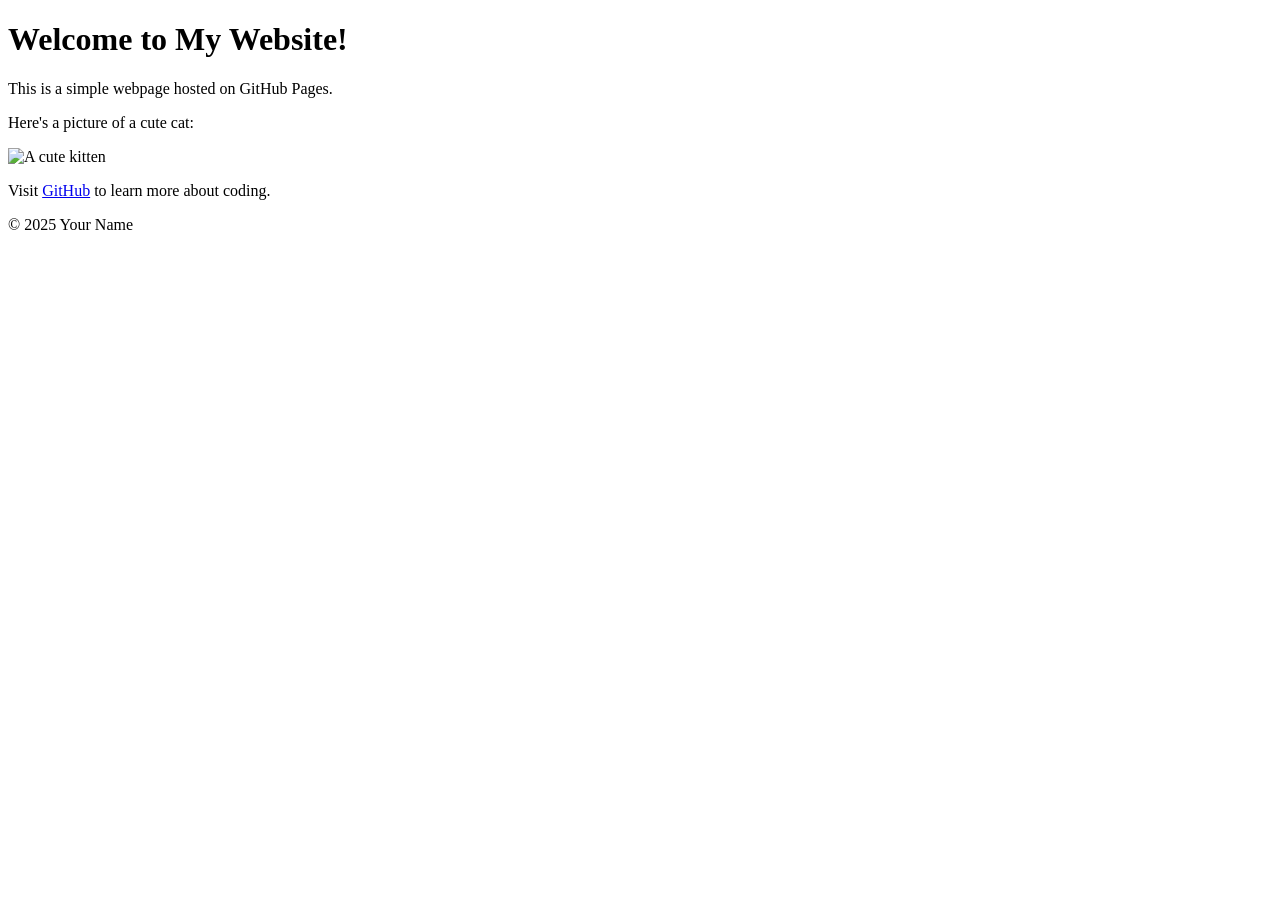
==== index.html @ 02793913 "Initial commit: Added simple HTML page" ====
<!DOCTYPE html>
<html lang="en">
<head>
    <meta charset="UTF-8">
    <meta name="viewport" content="width=device-width, initial-scale=1.0">
    <title>My First GitHub Page</title>
</head>
<body>
    <header>
        <h1>Welcome to My Website!</h1>
    </header>

    <main>
        <p>This is a simple webpage hosted on GitHub Pages.</p>
        <p>Here's a picture of a cute cat:</p>
        <img src="https://placekitten.com/200/300" alt="A cute kitten">
        
        <p>Visit <a href="https://github.com">GitHub</a> to learn more about coding.</p>
    </main>

    <footer>
        <p>&copy; 2025 Your Name</p>
    </footer>

</body>
</html>
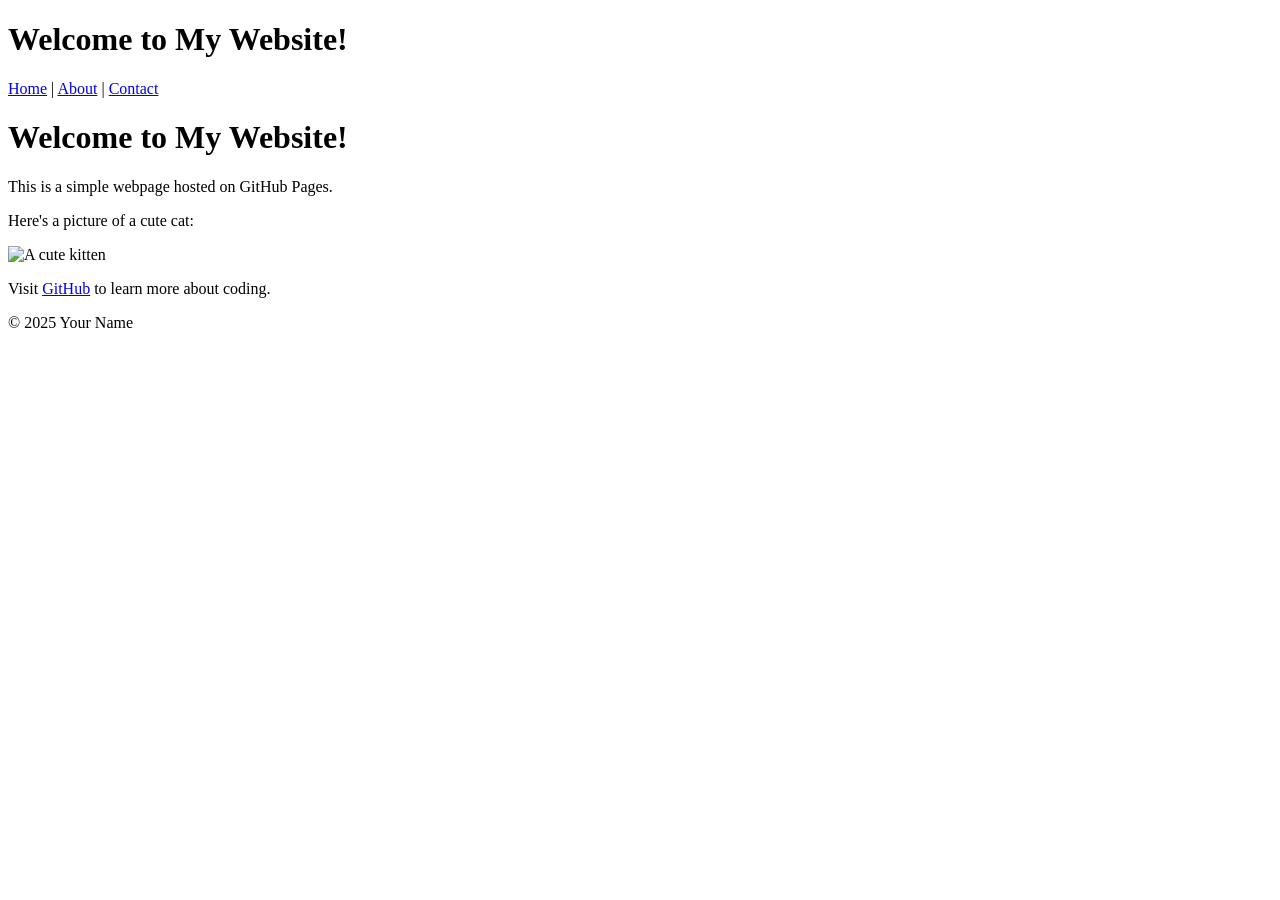
==== commit b66f40ad: "Added CSS3 styling to the website" ====
--- a/index.html
+++ b/index.html
@@ -7,6 +7,13 @@
 </head>
 <body>
     <header>
+        <h1>Welcome to My Website!</h1>
+        <nav>
+            <a href="index.html">Home</a> |
+            <a href="about.html">About</a> |
+            <a href="contact.html">Contact</a>
+        </nav>
+
         <h1>Welcome to My Website!</h1>
     </header>
 
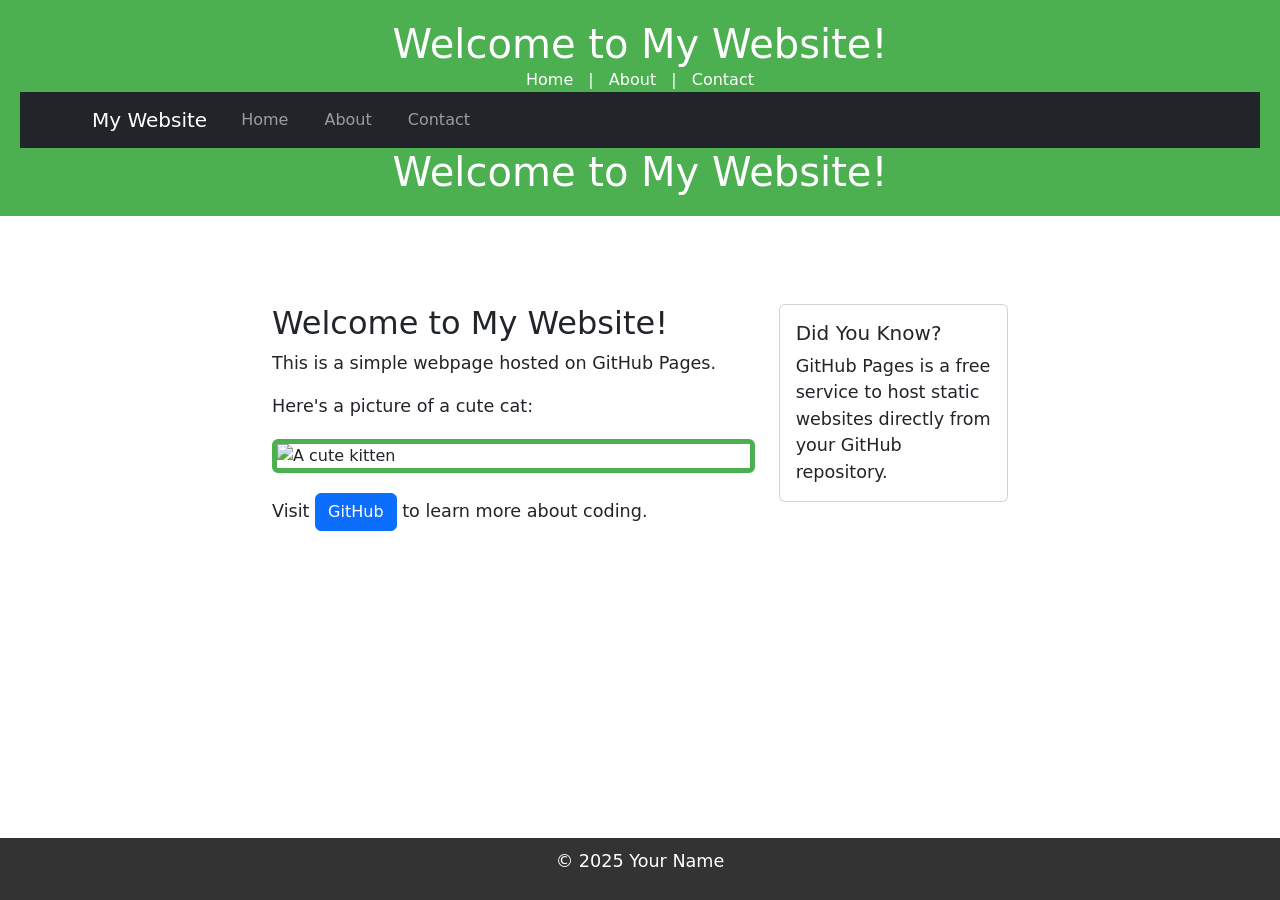
==== commit c199b9cf: "Added Bootstrap framework for styling and layout" ====
--- a/index.html
+++ b/index.html
@@ -5,6 +5,10 @@
     <meta name="viewport" content="width=device-width, initial-scale=1.0">
     <title>My First GitHub Page</title>
 </head>
+<link rel="stylesheet" href="styles.css">
+<!-- Bootstrap CSS -->
+<link href="https://cdn.jsdelivr.net/npm/bootstrap@5.3.0/dist/css/bootstrap.min.css" rel="stylesheet">
+
 <body>
     <header>
         <h1>Welcome to My Website!</h1>
@@ -12,22 +16,63 @@
             <a href="index.html">Home</a> |
             <a href="about.html">About</a> |
             <a href="contact.html">Contact</a>
+                <nav class="navbar navbar-expand-lg navbar-dark bg-dark">
+        <div class="container">
+            <a class="navbar-brand" href="index.html">My Website</a>
+            <button class="navbar-toggler" type="button" data-bs-toggle="collapse" data-bs-target="#navbarNav">
+                <span class="navbar-toggler-icon"></span>
+            </button>
+            <div class="collapse navbar-collapse" id="navbarNav">
+                <ul class="navbar-nav">
+                    <li class="nav-item">
+                        <a class="nav-link" href="index.html">Home</a>
+                    </li>
+                    <li class="nav-item">
+                        <a class="nav-link" href="about.html">About</a>
+                    </li>
+                    <li class="nav-item">
+                        <a class="nav-link" href="contact.html">Contact</a>
+                    </li>
+                </ul>
+            </div>
+        </div>
+    </nav>
+
+
         </nav>
 
         <h1>Welcome to My Website!</h1>
     </header>
 
     <main>
-        <p>This is a simple webpage hosted on GitHub Pages.</p>
-        <p>Here's a picture of a cute cat:</p>
-        <img src="https://placekitten.com/200/300" alt="A cute kitten">
-        
-        <p>Visit <a href="https://github.com">GitHub</a> to learn more about coding.</p>
+        <main class="container my-5">
+    <div class="row">
+        <div class="col-md-8">
+            <h2>Welcome to My Website!</h2>
+            <p>This is a simple webpage hosted on GitHub Pages.</p>
+            <p>Here's a picture of a cute cat:</p>
+            <img src="https://placekitten.com/200/300" alt="A cute kitten" class="img-fluid rounded">
+            <p class="mt-3">Visit <a href="https://github.com" class="btn btn-primary">GitHub</a> to learn more about coding.</p>
+        </div>
+        <div class="col-md-4">
+            <div class="card">
+                <div class="card-body">
+                    <h5 class="card-title">Did You Know?</h5>
+                    <p class="card-text">GitHub Pages is a free service to host static websites directly from your GitHub repository.</p>
+                </div>
+            </div>
+        </div>
+    </div>
+</main>
+
     </main>
 
     <footer>
         <p>&copy; 2025 Your Name</p>
     </footer>
+<!-- Bootstrap JS and dependencies -->
+<script src="https://cdn.jsdelivr.net/npm/@popperjs/core@2.11.6/dist/umd/popper.min.js"></script>
+<script src="https://cdn.jsdelivr.net/npm/bootstrap@5.3.0/dist/js/bootstrap.min.js"></script>
 
 </body>
 </html>
--- a/styles.css
+++ b/styles.css
@@ -0,0 +1,69 @@
+body {
+    font-family: Arial, sans-serif;
+    color: #333;
+    background-color: #f9f9f9;
+    margin: 0;
+    padding: 0;
+    line-height: 1.6;
+}
+header {
+    background-color: #4CAF50;
+    color: white;
+    padding: 20px;
+    text-align: center;
+}
+
+header h1 {
+    margin: 0;
+}
+
+nav a {
+    color: white;
+    text-decoration: none;
+    margin: 0 10px;
+}
+
+nav a:hover {
+    text-decoration: underline;
+}
+main {
+    padding: 20px;
+    max-width: 800px;
+    margin: 0 auto;
+}
+main img {
+    max-width: 100%;
+    height: auto;
+    display: block;
+    margin: 20px 0;
+}
+footer {
+    background-color: #333;
+    color: white;
+    text-align: center;
+    padding: 10px;
+    position: fixed;
+    bottom: 0;
+    width: 100%;
+}
+p {
+    font-size: 1.1em;
+}
+
+a {
+    color: #4CAF50;
+    text-decoration: none;
+}
+
+a:hover {
+    text-decoration: underline;
+}
+img {
+    border: 5px solid #4CAF50;
+    border-radius: 10px;
+}
+main a[href^="mailto:"] {
+    color: #ff5722;
+    font-weight: bold;
+}
+________________________________________
